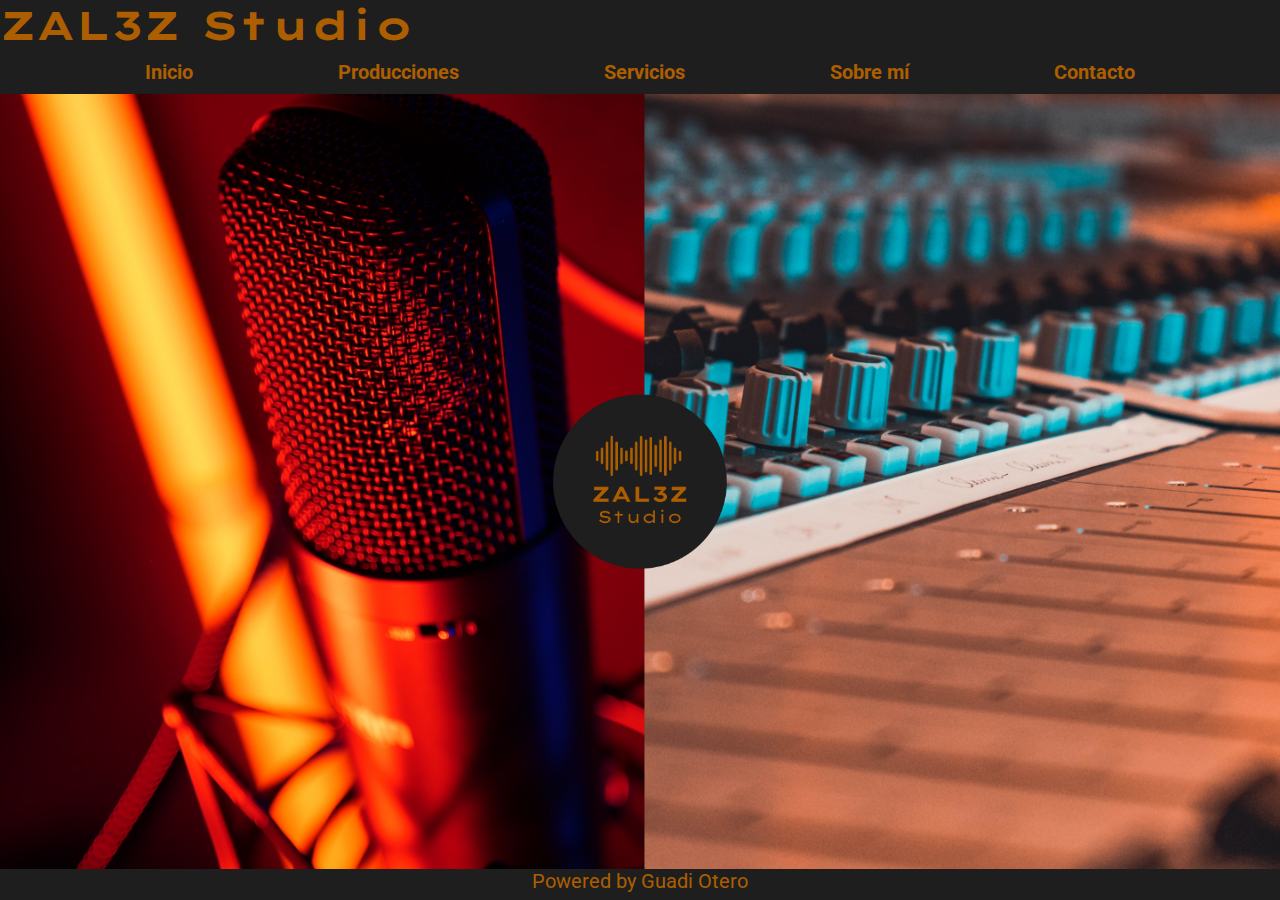
==== index.html @ 83400653 "fix de errores" ====
<!DOCTYPE html>
<html lang="en">
<head>
    <meta charset="UTF-8">
    <meta http-equiv="X-UA-Compatible" content="IE=edge">
    <meta name="viewport" content="width=device-width, initial-scale=1.0">
    <link rel="preconnect" href="https://fonts.googleapis.com">
<link rel="preconnect" href="https://fonts.gstatic.com" crossorigin>
<link href="https://fonts.googleapis.com/css2?family=Lexend+Zetta:wght@400;700&family=Roboto:wght@300&display=swap" rel="stylesheet">
<link rel="icon" href="img/icono.ico">
<link rel="stylesheet" href="css/style.css">
<title>ZAL3Z Studio</title>
</head>
<body>
    <header>
    <h1>ZAL3Z Studio</h1>
  </header>
  <nav>
    <ul>
      <li><a href="index.html">Inicio</a></li>
      <li><a href="./html/producciones.html">Producciones</a></li>
      <li><a href="./html/servicios.html">Servicios</a></li>
      <li><a href="./html/sobre_mí.html">Sobre mí</a></li>
      <li><a href="./html/contacto.html">Contacto</a></li>
    </ul>
  </nav>

    <main id="menuprincipal">
      <img src="./img/logo1.png" alt="" id="logoprincipal">
      
    </main>
    <footer>
        <p>Powered by Guadi Otero</p>
    </footer>
</body>
</html>
---- css/style.css ----
*{
    margin:0;
    padding:0;  
}

header{
    background-color: #1E1E1E;

}


 
h1{
    color: #AD5E00;
    text-align: left;
    font-family: lexend zetta;
    font-size: 40px;

}
nav{
    background-color: #1E1E1E;
    
}

ul{
    display: flex;
    justify-content: space-evenly;
    align-items: center;
    list-style-type:none;
    padding: 10px 0px 10px 0px;
}

a{
    color:#AD5E00;
    font-size: 20px;
    font-family: roboto;
    font-weight: bold;
    text-decoration: none;
}

body {
    background-color: #1E1E1E;
    
}

main{
    background-color: #1E1E1E;
    height: 775px;
    position: relative;
}

#logoprincipal{
    width: 50%;
    height: 30%;
    object-fit: contain;

 
}

#menuprincipal{
    background-image: url(../img/fondo.png);
    background-size:cover;
    background-attachment: fixed;
    background-position: center;
    display: flex;
    justify-content: center;
    align-items: center;
}
h2{
    color: #AD5E00;
    font-size: 50px;
    font-family: roboto;
    text-align: center;
}
footer{
    background-color: #1E1E1E;    
}

p{
    color:#AD5E00;
    font-family: roboto;
    font-size: 20px;
}


footer p{
    text-align: center;
}

/*PRODUCCIONES*/

#main_producciones{
    display: flex;
    flex-direction: column;
    background-image: url(../img/mezcla.jpg);
    background-size: cover;
    justify-content: center;
    align-items: center;
        
}

h3{
    color: #AD5E00;
    font-size: 20px;
    font-family: roboto;
    text-align: center;
    padding: 20px 0px 0px 0px;


}

#titulo_canciones{
    color: #AD5E00;
    font-size: 20px;
    font-family: roboto;
    text-align: center;
    padding: 20px 5px 20px 5px;
}



#producciones_contenido{
    display: flex;
    flex-direction: column;
    background-color: #1E1E1E;
    height: 700px;
    width: 1500px;

    border-radius: 20px;
    
}

#videos_realizados{
    display: flex;
    justify-content: space-evenly;
    align-items:center;
}

/*SERVICIOS*/

#servicios{
    background-image: url(../img/micro.jpg);
    background-size: cover;
    position: relative;
}

h4{
    color: #AD5E00;
    font-size: 15px;
    font-family: roboto;
    text-align: center;
    padding: 0px 5px 20px 5px;
}

.cards_contenedor{
    display: flex;
    height: 50%;
    align-items: center;
    justify-content: space-evenly;


}
.cards{
    display: flex;
    flex-direction: column;
    align-items: center;
    justify-content: space-evenly;
    background-color: #1E1E1E;
    width: 300px;
    height: 300px;
    border-radius: 20px;
}

.cards_img{
    height: 50%;
    width: 80%;
    object-fit: contain;
}

/*SOBRE MI*/
#sobremi{
    display: flex;
    justify-content: center;
    padding: 100px 100px 100px 100px;


}

#sobremi_hijo{
    padding: 20px 20px 20px 20px;
 
     

}

#sobremi_hijouno{
    width: 700px;
 
}

/*CONTACTO*/
#main_contacto{
    background-image: url(../img/fondo.png);
    background-size:cover;
    display: flex;
    justify-content: center;
    align-items: center;
  
}

#page_contacto{
    background-color: #1E1E1E;
    width: 1150px;
    height: 700px;
    display: flex;
    flex: row;
    justify-content: center;
    align-items: center;
    border-radius: 20px;
    

    
 
}

#formulario{
    display: flex;
    flex-direction: column; 
    border-right: 2px solid #AD5E00;
     padding-right: 50px;

  
    

}

#datosdecontacto{
    display: flex;
    flex-direction: column;
    font-size: 20px;
    font-family: roboto;
    background-color: #1E1E1E;
     justify-content: center;
     padding-left: 50px;
 
 
}

.checkboxes{
     display: grid;
    grid-template-rows: 50px;
    grid-template-columns: 150px;
    grid-template-areas: "a1 a1"
                        "a2 a3 "
                        "a4 a5 "
                        "a6 a7";

}

#checkbox_titulo{
    grid-area: a1;
    
}
#checkbox_beats{
    grid-area: a2;
    margin-right: 10px;
}
#checkbox_grabacion{
    grid-area: a3;
    margin-right: 10px;
}
#checkbox_produccion{
    grid-area: a4;
    margin-right: 10px;
}
#checkbox_mezcla{
    grid-area: a5;
    margin-right: 10px;
}
#checkbox_videos{
    grid-area: a6;
    margin-right: 10px;
}
#checkbox_clases{
    grid-area: a7;
    margin-right: 10px;
}

label{
    color: #AD5E00;
    font-size: 20px;
    font-weight: bold;
    font-family: roboto;
    padding: 20px 0px 2px 0px;
}

legend{
    color:#AD5E00;
    font-size: 20px;
    font-family: roboto;
}
input{
    height: 40px;
}

#boton{
    height: 36px;
    width: 80px;
    background-color: #AD5E00;
    color:#1E1E1E;
    font-weight: bold;
    font-family: roboto;
    border-color: #AD5E00;
    border-radius: 5px;
    margin-top: 10px;
    align-self: flex-end;
}

.checkbox_text{
    display: flex;
     align-items: center;
    font-size: 15px;

}
 
textarea{
    width: 400px;
    height: 100px;
    max-width: 400px;
    max-height: 100px;
}


/* S */
@media only screen and ( max-width:600px){

    /*INICIO*/
    h1{
        font-size: 20px;
    }

    ul{
        flex-direction: column;
        height: 100px;
        justify-content: space-evenly;
        align-items: center;
    }

    a{
        font-size: 12px;
    }

    p{
        font-size: 12px;
    }

    #logoprincipal{
        width: 400px;
        height: 300px;
        object-fit: contain;
    }

    /*PRODUCCIONES*/

    #producciones_contenido{
        display: flex;
        flex-direction: column;
        background-color: #1E1E1E;
        height: 1050px;
        width: 328px;
        padding: 20px 20px 20px 20px;
        border-radius: 20px;
        
    }

    #videos_realizados{
        flex-direction: column;

    }

    .videos_prod{
        width: 325px;
        height: 184px;
        margin-top: 20px;

    }

    #main_producciones{
        display: flex;
        flex-direction: column;
        background-image: url(../img/mezcla.jpg);
        height: 1150px;
        background-size: cover;
        justify-content: center;
        align-items: center;
            
    }


}

/* M */
@media only screen and ( max-width:768px){
}
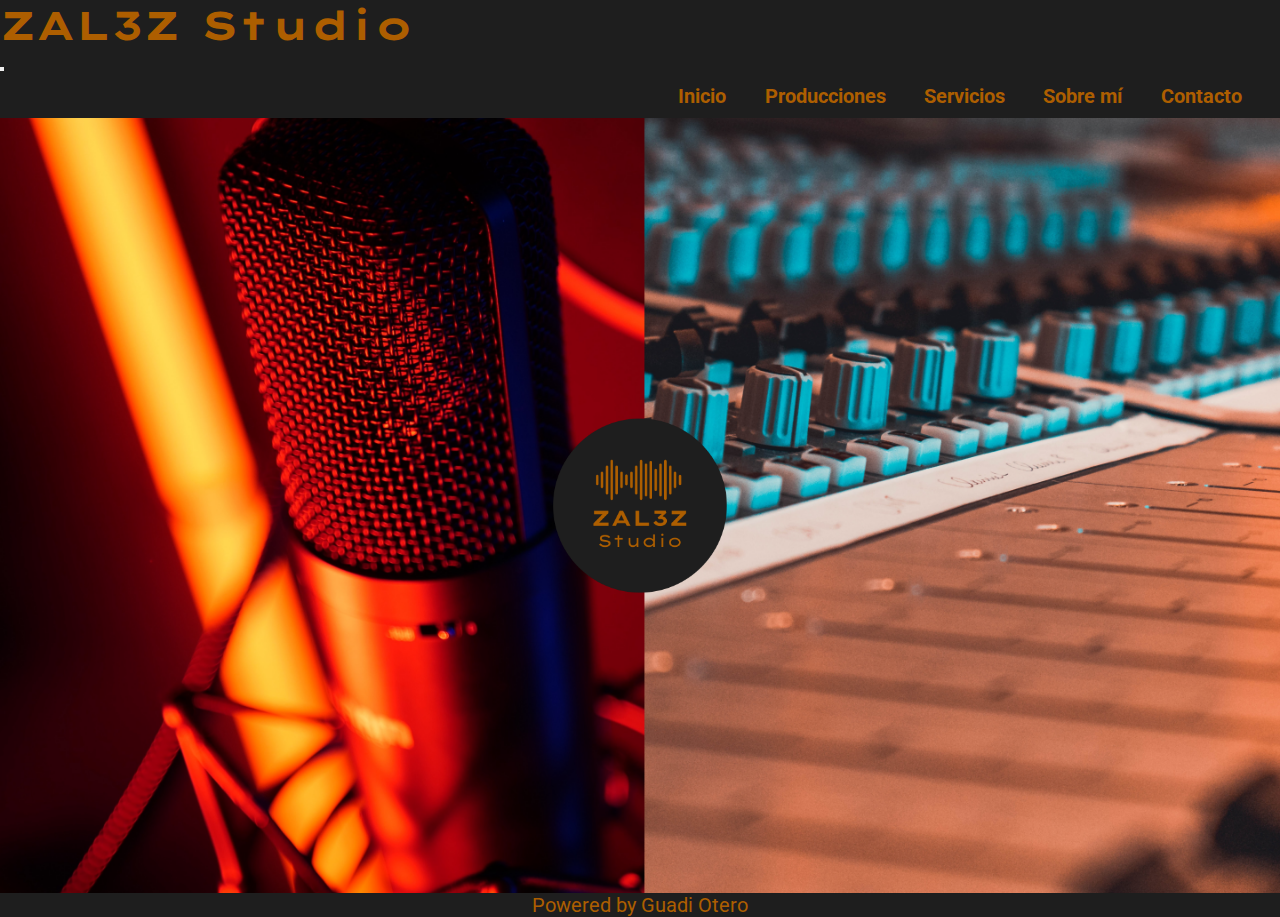
==== commit fd983712: "Agrego bootstrap" ====
--- a/index.html
+++ b/index.html
@@ -4,25 +4,42 @@
     <meta charset="UTF-8">
     <meta http-equiv="X-UA-Compatible" content="IE=edge">
     <meta name="viewport" content="width=device-width, initial-scale=1.0">
+    <link href="https://cdn.jsdelivr.net/npm/bootstrap@5.2.2/dist/css/bootstrap.min.css" rel="stylesheet" integrity="sha384-Zenh87qX5JnK2Jl0vWa8Ck2rdkQ2Bzep5IDxbcnCeuOxjzrPF/et3URy9Bv1WTRi" crossorigin="anonymous">
     <link rel="preconnect" href="https://fonts.googleapis.com">
-<link rel="preconnect" href="https://fonts.gstatic.com" crossorigin>
-<link href="https://fonts.googleapis.com/css2?family=Lexend+Zetta:wght@400;700&family=Roboto:wght@300&display=swap" rel="stylesheet">
-<link rel="icon" href="img/icono.ico">
-<link rel="stylesheet" href="css/style.css">
-<title>ZAL3Z Studio</title>
+    <link rel="preconnect" href="https://fonts.gstatic.com" crossorigin>
+    <link href="https://fonts.googleapis.com/css2?family=Lexend+Zetta:wght@400;700&family=Roboto:wght@300&display=swap" rel="stylesheet">
+    <link rel="icon" href="img/icono.ico">
+    <link rel="stylesheet" href="css/style.css">
+    <title>ZAL3Z Studio</title>
 </head>
 <body>
-    <header>
-    <h1>ZAL3Z Studio</h1>
-  </header>
-  <nav>
-    <ul>
-      <li><a href="index.html">Inicio</a></li>
-      <li><a href="./html/producciones.html">Producciones</a></li>
-      <li><a href="./html/servicios.html">Servicios</a></li>
-      <li><a href="./html/sobre_mí.html">Sobre mí</a></li>
-      <li><a href="./html/contacto.html">Contacto</a></li>
-    </ul>
+
+  <nav class="navbar navbar-expand-lg bg-dark">
+    <div class="container-fluid">
+      <a class="navbar-brand" href="index.html"><h1>ZAL3Z Studio</h1></a>
+      <button class="navbar-toggler" type="button" data-bs-toggle="collapse" data-bs-target="#navbarSupportedContent" aria-controls="navbarSupportedContent" aria-expanded="false" aria-label="Toggle navigation">
+        <span class="navbar-toggler-icon"></span>
+      </button>
+      <div class="collapse navbar-collapse" id="navbarSupportedContent">
+        <ul class="navbar-nav me-auto mb-2 mb-lg-0">
+          <li class="nav-item">
+            <a class="nav-link" href="index.html">Inicio</a>
+          </li>
+          <li class="nav-item">
+            <a class="nav-link" href="./html/producciones.html">Producciones</a>
+          </li>
+          <li class="nav-item">
+            <a class="nav-link" href="./html/servicios.html">Servicios</a>
+          </li>
+          <li class="nav-item">
+            <a class="nav-link" href="./html/sobre_mí.html">Sobre mí</a>
+          </li>
+          <li class="nav-item">
+            <a class="nav-link" href="./html/contacto.html">Contacto</a>
+          </li>
+        </ul>
+      </div>
+    </div>
   </nav>
 
     <main id="menuprincipal">
@@ -32,5 +49,6 @@
     <footer>
         <p>Powered by Guadi Otero</p>
     </footer>
+<script src="https://cdn.jsdelivr.net/npm/bootstrap@5.2.2/dist/js/bootstrap.bundle.min.js" integrity="sha384-OERcA2EqjJCMA+/3y+gxIOqMEjwtxJY7qPCqsdltbNJuaOe923+mo//f6V8Qbsw3" crossorigin="anonymous"></script>  
 </body>
 </html>--- a/css/style.css
+++ b/css/style.css
@@ -36,6 +36,23 @@
     font-family: roboto;
     font-weight: bold;
     text-decoration: none;
+}
+
+.nav-link:hover{
+    color: azure;
+}
+
+.nav-link{
+    color:#AD5E00;
+    font-size: 20px;
+    font-family: roboto;
+    font-weight: bold;
+    text-decoration: none;
+
+}
+
+.me-auto{
+    margin-left:50%;
 }
 
 body {
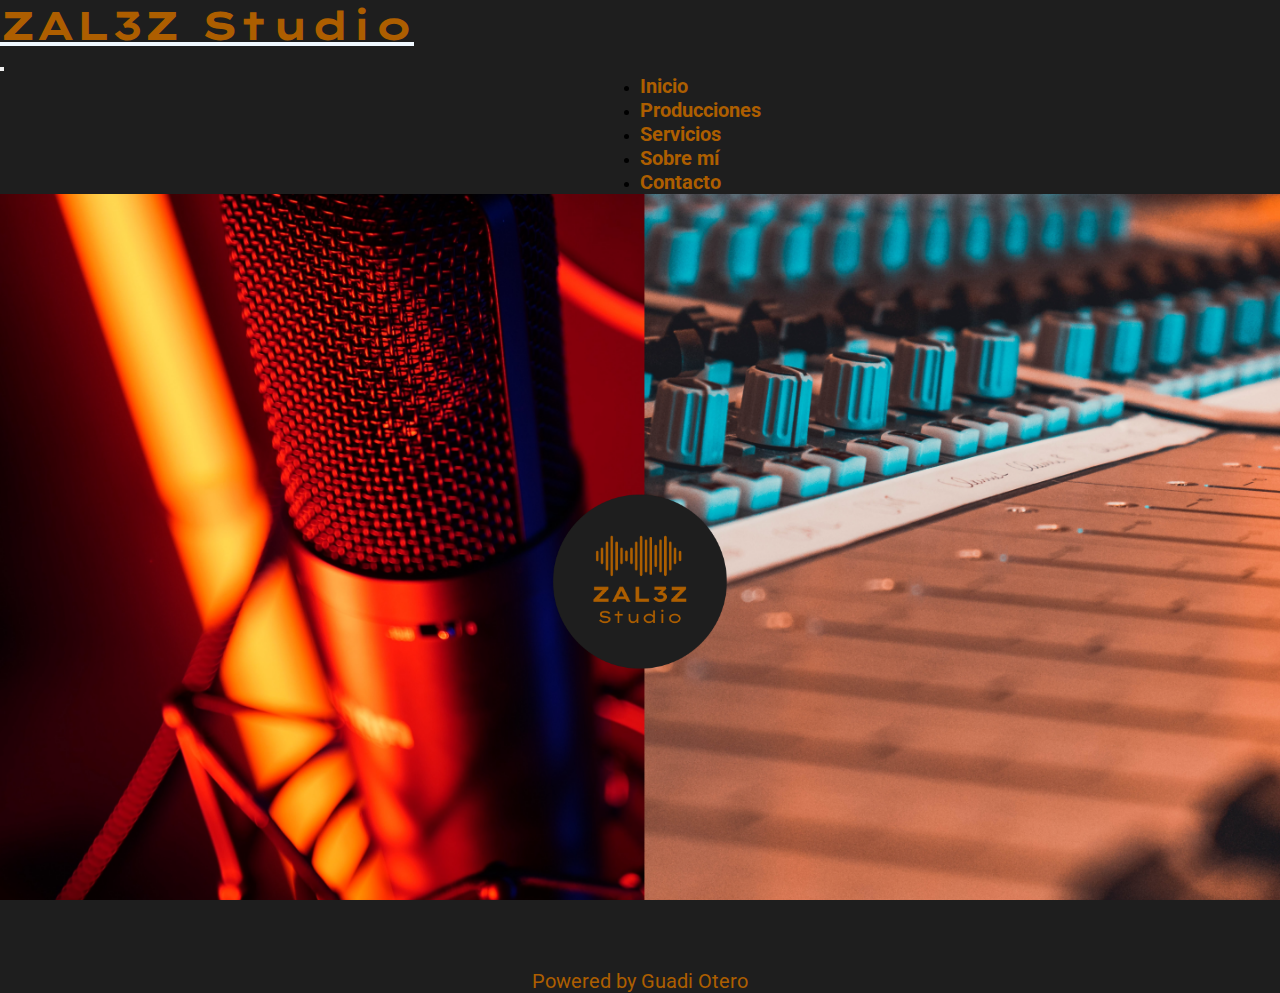
==== commit b8f24ef3: "+ animaciones" ====
--- a/index.html
+++ b/index.html
@@ -10,6 +10,8 @@
     <link href="https://fonts.googleapis.com/css2?family=Lexend+Zetta:wght@400;700&family=Roboto:wght@300&display=swap" rel="stylesheet">
     <link rel="icon" href="img/icono.ico">
     <link rel="stylesheet" href="css/style.css">
+    <link rel="stylesheet" href="https://cdnjs.cloudflare.com/ajax/libs/animate.css/4.1.1/animate.min.css"
+  />
     <title>ZAL3Z Studio</title>
 </head>
 <body>
@@ -43,7 +45,7 @@
   </nav>
 
     <main id="menuprincipal">
-      <img src="./img/logo1.png" alt="" id="logoprincipal">
+      <img class="animate__animated animate__backInDown" src="./img/logo1.png" alt="" id="logoprincipal">
       
     </main>
     <footer>
--- a/css/style.css
+++ b/css/style.css
@@ -3,51 +3,32 @@
     padding:0;  
 }
 
-header{
-    background-color: #1E1E1E;
-
-}
-
-
  
 h1{
     color: #AD5E00;
     text-align: left;
     font-family: lexend zetta;
     font-size: 40px;
-
-}
-nav{
-    background-color: #1E1E1E;
-    
-}
-
-ul{
-    display: flex;
-    justify-content: space-evenly;
-    align-items: center;
-    list-style-type:none;
-    padding: 10px 0px 10px 0px;
-}
-
-a{
+}
+.navbar-toggler-icon{
+    background-image: url(../img/account-circle.png);
+}
+
+.navbar-toggler{
+    color: #AD5E00;
+}
+
+
+.nav-link:hover{
+    color: azure;
+}
+
+.nav-link{
     color:#AD5E00;
     font-size: 20px;
     font-family: roboto;
     font-weight: bold;
     text-decoration: none;
-}
-
-.nav-link:hover{
-    color: azure;
-}
-
-.nav-link{
-    color:#AD5E00;
-    font-size: 20px;
-    font-family: roboto;
-    font-weight: bold;
-    text-decoration: none;
 
 }
 
@@ -55,7 +36,7 @@
     margin-left:50%;
 }
 
-body {
+body{
     background-color: #1E1E1E;
     
 }
@@ -79,6 +60,7 @@
     background-size:cover;
     background-attachment: fixed;
     background-position: center;
+
     display: flex;
     justify-content: center;
     align-items: center;
@@ -111,9 +93,10 @@
     flex-direction: column;
     background-image: url(../img/mezcla.jpg);
     background-size: cover;
+    height: 800px;
     justify-content: center;
     align-items: center;
-        
+
 }
 
 h3{
@@ -140,7 +123,7 @@
     display: flex;
     flex-direction: column;
     background-color: #1E1E1E;
-    height: 700px;
+    height: 750px;
     width: 1500px;
 
     border-radius: 20px;
@@ -169,11 +152,16 @@
     padding: 0px 5px 20px 5px;
 }
 
+
 .cards_contenedor{
-    display: flex;
-    height: 50%;
+    display: grid;
+   grid-template-rows: 380px 380px;
+   grid-template-areas: "a1 a2 a3"
+                       "a4 a5 a6"                                   
+                       ;
+    align-content: space-around;
+    justify-items: center;
     align-items: center;
-    justify-content: space-evenly;
 
 
 }
@@ -194,20 +182,19 @@
     object-fit: contain;
 }
 
+.cards:hover{
+    border: 2px solid #AD5E00;    
+}
+
 /*SOBRE MI*/
 #sobremi{
     display: flex;
     justify-content: center;
     padding: 100px 100px 100px 100px;
-
-
 }
 
 #sobremi_hijo{
-    padding: 20px 20px 20px 20px;
- 
-     
-
+    padding: 20px 20px 20px 20px; 
 }
 
 #sobremi_hijouno{
@@ -222,7 +209,6 @@
     display: flex;
     justify-content: center;
     align-items: center;
-  
 }
 
 #page_contacto{
@@ -230,14 +216,9 @@
     width: 1150px;
     height: 700px;
     display: flex;
-    flex: row;
     justify-content: center;
     align-items: center;
     border-radius: 20px;
-    
-
-    
- 
 }
 
 #formulario{
@@ -245,10 +226,6 @@
     flex-direction: column; 
     border-right: 2px solid #AD5E00;
      padding-right: 50px;
-
-  
-    
-
 }
 
 #datosdecontacto{
@@ -259,8 +236,6 @@
     background-color: #1E1E1E;
      justify-content: center;
      padding-left: 50px;
- 
- 
 }
 
 .checkboxes{
@@ -333,11 +308,15 @@
     align-self: flex-end;
 }
 
+#boton:hover{
+    background-color:#b67e39;
+    border-color: #b67e39;
+}
+
 .checkbox_text{
     display: flex;
      align-items: center;
     font-size: 15px;
-
 }
  
 textarea{
@@ -347,25 +326,28 @@
     max-height: 100px;
 }
 
-
-/* S */
-@media only screen and ( max-width:600px){
+a{
+    color: #AD5E00;
+    font-size: 20px;
+    font-weight: bold;
+    font-family: roboto;
+}
+
+a:hover{
+     color: aliceblue;
+}
+
+/* L */
+@media only screen and ( max-width:992px){
 
     /*INICIO*/
     h1{
         font-size: 20px;
     }
 
-    ul{
-        flex-direction: column;
-        height: 100px;
-        justify-content: space-evenly;
-        align-items: center;
-    }
-
-    a{
-        font-size: 12px;
-    }
+    .me-auto{
+        margin-left: 0%;
+    }      
 
     p{
         font-size: 12px;
@@ -383,17 +365,13 @@
         display: flex;
         flex-direction: column;
         background-color: #1E1E1E;
-        height: 1050px;
-        width: 328px;
+        height: 650px;
+        width: 950px;
         padding: 20px 20px 20px 20px;
         border-radius: 20px;
         
     }
 
-    #videos_realizados{
-        flex-direction: column;
-
-    }
 
     .videos_prod{
         width: 325px;
@@ -406,16 +384,190 @@
         display: flex;
         flex-direction: column;
         background-image: url(../img/mezcla.jpg);
-        height: 1150px;
+        height: 700px;
         background-size: cover;
         justify-content: center;
         align-items: center;
             
     }
-
-
-}
-
-/* M */
-@media only screen and ( max-width:768px){
-}
+   /*SERVICIOS*/
+
+   #servicios{
+    height: 1150px;
+}
+    .cards_contenedor{
+    
+        grid-template-areas:"a1 a2"
+                           "a3 a4" 
+                           "a5 a6";
+        grid-template-rows: 380px 380px 380px;        
+            
+    }
+
+    .cards{
+        display: flex;
+        flex-direction: column;
+        align-items: center;
+        justify-content: space-evenly;
+        background-color: #1E1E1E;
+        width: 300px;
+        height: 300px;
+        border-radius: 20px;
+    }
+
+
+
+}
+
+
+/* S */
+@media only screen and ( max-width:600px){
+
+    /*INICIO*/
+    h1{
+        font-size: 20px;
+    }
+
+    .me-auto{
+        margin-left: 0%;
+    }
+
+    p{
+        font-size: 14px;
+    }
+
+    #logoprincipal{
+        width: 400px;
+        height: 300px;
+        object-fit: contain;
+    }
+
+    /*PRODUCCIONES*/
+
+    #producciones_contenido{
+        display: flex;
+        flex-direction: column;
+        background-color: #1E1E1E;
+        height: 1050px;
+        width: 350px;
+        padding: 20px 20px 20px 20px;
+        border-radius: 20px;  
+    }
+
+    #videos_realizados{
+        flex-direction: column;
+    }
+
+    .videos_prod{
+        width: 310px;
+        height: 176px;
+        margin-top: 20px;
+    }
+
+    #main_producciones{
+        display: flex;
+        flex-direction: column;
+        background-image: url(../img/mezcla.jpg);
+        height: 1100px;
+        background-size: cover;
+        justify-content: center;
+        align-items: center;
+            
+    }
+   /*SERVICIOS*/
+
+   #servicios{
+    height: 720px;
+}
+    .cards_contenedor{
+    
+        grid-template-areas:"a1 a2"
+                           "a3 a4" 
+                           "a5 a6";
+        grid-template-rows: 230px 230px 230px;        
+    }
+
+    .cards{
+        display: flex;
+        flex-direction: column;
+        align-items: center;
+        justify-content: space-evenly;
+        background-color: #1E1E1E;
+        width: 160px;
+        height: 186px;
+        border-radius: 20px;
+    }
+
+    /*SOBRE MI*/
+
+    #sobremi_main{
+        height: 980px;
+    }
+    #sobremi{
+        display: flex;
+        flex-direction: column;
+        justify-content: center;
+        align-items: center;
+        padding: 32px 16px 16px 16px;
+    }
+
+    #sobremi_hijo{
+        padding: 0px 0px 0px 0px;
+        justify-content: center;   
+    }
+
+    #sobremi_img{
+        width: 328px;
+        height: auto;
+    }
+
+    #sobremi_hijouno{
+        width: 328px;
+    }
+
+
+    /*CONTACTO*/
+    #main_contacto{
+        height: 950px;
+    
+    }
+
+    #page_contacto{
+        width: 360px;
+        height: 900px; 
+        flex-direction: column;
+    
+    }
+
+    #formulario{
+
+        border-right: 0px;
+        padding-right: 0px;
+        border-bottom: 2px solid #AD5E00;
+        padding-bottom: 25px;
+        width: 328px;  
+    }
+
+    #datosdecontacto{
+        padding-left: 0px;
+        padding-top: 25px;
+    }
+
+    label{
+        font-size: 18px;
+    }
+
+    textarea{
+        width: 328px;
+        max-width: 328px;
+    }
+
+    a{
+        font-size: 18px;
+    }
+    #datosdecontacto_texto{
+        margin:0px;
+    }
+
+}
+
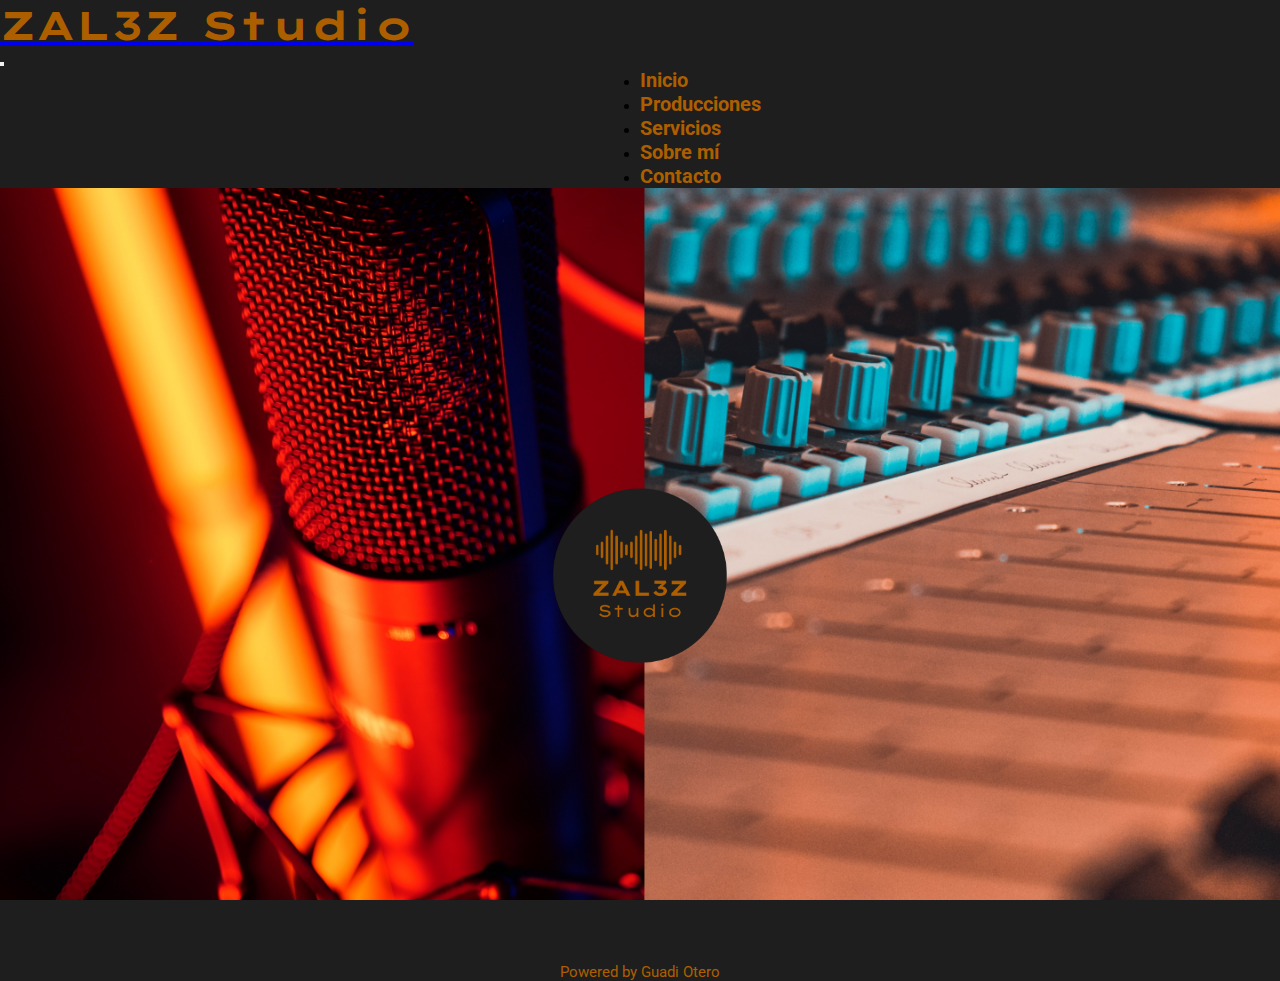
==== commit 0bba9305: "se agrega SASS" ====
--- a/index.html
+++ b/index.html
@@ -46,11 +46,13 @@
 
     <main id="menuprincipal">
       <img class="animate__animated animate__backInDown" src="./img/logo1.png" alt="" id="logoprincipal">
-      
     </main>
+
     <footer>
         <p>Powered by Guadi Otero</p>
     </footer>
+    
 <script src="https://cdn.jsdelivr.net/npm/bootstrap@5.2.2/dist/js/bootstrap.bundle.min.js" integrity="sha384-OERcA2EqjJCMA+/3y+gxIOqMEjwtxJY7qPCqsdltbNJuaOe923+mo//f6V8Qbsw3" crossorigin="anonymous"></script>  
 </body>
-</html>+</html>
+ --- a/css/style.css
+++ b/css/style.css
@@ -1,573 +1,488 @@
-*{
-    margin:0;
-    padding:0;  
-}
-
- 
-h1{
-    color: #AD5E00;
-    text-align: left;
-    font-family: lexend zetta;
-    font-size: 40px;
-}
-.navbar-toggler-icon{
-    background-image: url(../img/account-circle.png);
-}
-
-.navbar-toggler{
-    color: #AD5E00;
-}
-
-
-.nav-link:hover{
-    color: azure;
-}
-
-.nav-link{
-    color:#AD5E00;
+* {
+  margin: 0;
+  padding: 0;
+}
+
+/*INICIO*/
+nav h1 {
+  color: #ad5f00;
+  text-align: left;
+  font-family: lexend zetta;
+}
+nav .navbar-toggler-icon {
+  background-image: url(../img/account-circle.png);
+}
+nav .navbar-toggler {
+  color: #ad5f00;
+}
+nav .nav-link:hover {
+  color: azure;
+}
+nav .nav-link {
+  font-size: 18px;
+  font-family: roboto;
+  font-weight: bold;
+  color: #ad5f00;
+  text-decoration: none;
+}
+
+body {
+  background-color: rgb(30, 30, 30);
+}
+
+main {
+  background-color: rgb(30, 30, 30);
+}
+
+#menuprincipal {
+  background-image: url(../img/fondo.png);
+  background-size: cover;
+  background-attachment: fixed;
+  background-position: center;
+  display: flex;
+  justify-content: center;
+  align-items: center;
+}
+
+footer {
+  background-color: rgb(30, 30, 30);
+}
+footer p {
+  text-align: center;
+  color: #ad5f00;
+}
+
+/*PRODUCCIONES*/
+.titulo_canciones, #sobremi h3, #main_producciones h3 {
+  color: #ad5f00;
+  font-size: 20px;
+  font-family: roboto;
+  font-weight: bold;
+  text-align: center;
+  padding: 20px 5px 20px 5px;
+}
+
+#main_producciones {
+  display: flex;
+  flex-direction: column;
+  background-image: url(../img/mezcla.jpg);
+  background-size: cover;
+  justify-content: center;
+  align-items: center;
+}
+#main_producciones #producciones_contenido {
+  display: flex;
+  flex-direction: column;
+  background-color: rgb(30, 30, 30);
+  border-radius: 20px;
+}
+#main_producciones h3 {
+  padding: 20px 0px 0px 0px;
+}
+
+/*SERVICIOS*/
+#servicios {
+  background-image: url(../img/micro.jpg);
+  background-size: cover;
+  position: relative;
+}
+#servicios .cards_contenedor {
+  display: grid;
+  align-content: space-around;
+  justify-items: center;
+  align-items: center;
+}
+#servicios h4 {
+  font-size: 15px;
+  font-family: roboto;
+  font-weight: 0;
+  color: #ad5f00;
+  text-align: center;
+  padding: 0px 5px 20px 5px;
+}
+#servicios .cards {
+  display: flex;
+  flex-direction: column;
+  align-items: center;
+  justify-content: space-evenly;
+  background-color: rgb(30, 30, 30);
+  border-radius: 20px;
+}
+#servicios .cards_img {
+  height: 50%;
+  width: 80%;
+  -o-object-fit: contain;
+     object-fit: contain;
+}
+#servicios .cards:hover {
+  border: 2px solid #ad5f00;
+}
+
+/*SOBRE MI*/
+#sobremi {
+  display: flex;
+}
+#sobremi h3 {
+  text-align: left;
+}
+#sobremi p {
+  font-size: 15px;
+  font-family: roboto;
+  font-weight: 0;
+  color: #ad5f00;
+}
+
+/*CONTACTO*/
+#main_contacto {
+  background-image: url(../img/mezcla.jpg);
+  background-size: cover;
+  display: flex;
+  justify-content: center;
+  align-items: center;
+}
+#main_contacto #page_contacto {
+  background-color: rgb(30, 30, 30);
+  display: flex;
+  justify-content: center;
+  align-items: center;
+  border-radius: 20px;
+}
+#main_contacto #formulario {
+  display: flex;
+  flex-direction: column;
+}
+#main_contacto #datosdecontacto {
+  font-size: 20px;
+  font-family: roboto;
+  font-weight: 0;
+  display: flex;
+  flex-direction: column;
+  background-color: rgb(30, 30, 30);
+  justify-content: center;
+  padding-left: 50px;
+}
+#main_contacto .checkboxes {
+  display: grid;
+  grid-template-rows: 50px;
+  grid-template-columns: 150px;
+  grid-template-areas: "a1 a1" "a2 a3 " "a4 a5 " "a6 a7";
+}
+#main_contacto #checkbox_titulo {
+  grid-area: a1;
+}
+#main_contacto #checkbox_beats {
+  grid-area: a2;
+  margin-right: 10px;
+}
+#main_contacto #checkbox_grabacion {
+  grid-area: a3;
+  margin-right: 10px;
+}
+#main_contacto #checkbox_produccion {
+  grid-area: a4;
+  margin-right: 10px;
+}
+#main_contacto #checkbox_mezcla {
+  grid-area: a5;
+  margin-right: 10px;
+}
+#main_contacto #checkbox_videos {
+  grid-area: a6;
+  margin-right: 10px;
+}
+#main_contacto #checkbox_clases {
+  grid-area: a7;
+  margin-right: 10px;
+}
+#main_contacto label {
+  font-size: 18px;
+  font-family: roboto;
+  font-weight: bold;
+  color: #ad5f00;
+  padding: 20px 0px 2px 0px;
+}
+#main_contacto legend {
+  font-size: 20px;
+  font-family: roboto;
+  font-weight: 0;
+  color: #ad5f00;
+}
+#main_contacto input {
+  height: 40px;
+}
+#main_contacto #boton {
+  font-size: 15px;
+  font-family: roboto;
+  font-weight: bold;
+  height: 36px;
+  width: 80px;
+  background-color: #ad5f00;
+  color: rgb(30, 30, 30);
+  border-color: #ad5f00;
+  border-radius: 5px;
+  margin-top: 10px;
+  align-self: flex-end;
+}
+#main_contacto #boton:hover {
+  background-color: #b67e39;
+  border-color: #b67e39;
+}
+#main_contacto .checkbox_text {
+  font-size: 15px;
+  font-family: roboto;
+  font-weight: 0;
+  display: flex;
+  align-items: center;
+  color: #ad5f00;
+}
+#main_contacto a {
+  font-size: 18px;
+  font-family: roboto;
+  font-weight: bold;
+  color: #ad5f00;
+}
+#main_contacto a:hover {
+  color: aliceblue;
+}
+#main_contacto p {
+  font-size: 18px;
+  font-family: roboto;
+  font-weight: 0;
+  color: #ad5f00;
+  margin: 0px;
+}
+
+/* MOBILE */
+@media only screen and (min-width: 320px) {
+  /*INICIO*/
+  nav h1 {
     font-size: 20px;
+  }
+  .me-auto {
+    margin-left: 0%;
+  }
+  main {
+    height: 800px;
+  }
+  #logoprincipal {
+    width: 400px;
+    height: 300px;
+    -o-object-fit: contain;
+       object-fit: contain;
+  }
+  footer p {
+    font-size: 14px;
     font-family: roboto;
-    font-weight: bold;
-    text-decoration: none;
-
-}
-
-.me-auto{
-    margin-left:50%;
-}
-
-body{
-    background-color: #1E1E1E;
-    
-}
-
-main{
-    background-color: #1E1E1E;
+    font-weight: 0;
+  }
+  /*PRODUCCIONES*/
+  #main_producciones {
+    height: 1100px;
+  }
+  #main_producciones #producciones_contenido {
+    height: 1050px;
+    width: 350px;
+    padding: 20px 20px 20px 20px;
+  }
+  #main_producciones #videos_realizados {
+    flex-direction: column;
+  }
+  #main_producciones .videos_prod {
+    width: 310px;
+    height: 176px;
+    margin-top: 20px;
+  }
+  /*SERVICIOS*/
+  #servicios {
+    height: 720px;
+  }
+  #servicios .cards_contenedor {
+    grid-template-areas: "a1 a2" "a3 a4" "a5 a6";
+    grid-template-rows: 230px 230px 230px;
+  }
+  #servicios .cards {
+    width: 160px;
+    height: 186px;
+  }
+  /*SOBRE MI*/
+  #sobremi_main {
+    height: 980px;
+  }
+  #sobremi {
+    flex-direction: column;
+    justify-content: center;
+    align-items: center;
+    padding: 32px 16px 16px 16px;
+  }
+  #sobremi_hijo {
+    padding: 0px 0px 0px 0px;
+    justify-content: center;
+  }
+  #sobremi_img {
+    width: 328px;
+    height: auto;
+  }
+  #sobremi_hijouno {
+    width: 328px;
+  }
+  /*CONTACTO*/
+  #main_contacto {
+    height: 950px;
+  }
+  #main_contacto #page_contacto {
+    width: 360px;
+    height: 900px;
+    flex-direction: column;
+  }
+  #main_contacto #formulario {
+    border-right: 0px;
+    padding-right: 0px;
+    border-bottom: 2px solid #AD5E00;
+    padding-bottom: 25px;
+    width: 328px;
+  }
+  #main_contacto #datosdecontacto {
+    padding-left: 0px;
+    padding-top: 25px;
+  }
+  #main_contacto textarea {
+    width: 328px;
+    height: 150px;
+    max-width: 328px;
+    max-height: 150px;
+  }
+}
+/* TABLET */
+@media only screen and (min-width: 768px) {
+  /*INICIO*/
+  nav .nav-link {
+    font-size: 20px;
+  }
+  main {
     height: 775px;
     position: relative;
-}
-
-#logoprincipal{
+  }
+  #logoprincipal {
     width: 50%;
     height: 30%;
-    object-fit: contain;
-
- 
-}
-
-#menuprincipal{
-    background-image: url(../img/fondo.png);
-    background-size:cover;
-    background-attachment: fixed;
-    background-position: center;
-
+    -o-object-fit: contain;
+       object-fit: contain;
+  }
+  footer p {
+    font-size: 15px;
+  }
+  /*PRODUCCIONES*/
+  #main_producciones {
+    height: 700px;
+  }
+  #main_producciones #producciones_contenido {
+    height: 650px;
+    width: 950px;
+  }
+  #main_producciones #videos_realizados {
     display: flex;
+    flex-direction: row;
+    justify-content: space-evenly;
+    align-items: center;
+  }
+  #main_producciones .videos_prod {
+    width: 325px;
+    height: 184px;
+    margin-top: 20px;
+  }
+  /*SERVICIOS*/
+  #servicios {
+    height: 1150px;
+  }
+  #servicios .cards_contenedor {
+    grid-template-areas: "a1 a2" "a3 a4" "a5 a6";
+    grid-template-rows: 380px 380px 380px;
+  }
+  #servicios .cards {
+    width: 300px;
+    height: 300px;
+  }
+  /*SOBRE MI*/
+  #sobremi_main {
+    height: 800px;
+  }
+  #sobremi {
+    flex-direction: row;
     justify-content: center;
-    align-items: center;
-}
-h2{
-    color: #AD5E00;
-    font-size: 50px;
-    font-family: roboto;
-    text-align: center;
-}
-footer{
-    background-color: #1E1E1E;    
-}
-
-p{
-    color:#AD5E00;
-    font-family: roboto;
+    padding: 100px 100px 100px 100px;
+  }
+  #sobremi p {
     font-size: 20px;
-}
-
-
-footer p{
-    text-align: center;
-}
-
-/*PRODUCCIONES*/
-
-#main_producciones{
-    display: flex;
-    flex-direction: column;
-    background-image: url(../img/mezcla.jpg);
-    background-size: cover;
+  }
+  #sobremi_hijo {
+    padding: 20px 20px 20px 20px;
+  }
+  #sobremi_img {
+    width: 380px;
+    height: auto;
+  }
+  #sobremi_hijouno {
+    width: 700px;
+  }
+  /*CONTACTO*/
+  #main_contacto {
     height: 800px;
-    justify-content: center;
-    align-items: center;
-
-}
-
-h3{
-    color: #AD5E00;
+  }
+  #main_contacto #page_contacto {
+    flex-direction: row;
+    width: 1100px;
+    height: 700px;
+  }
+  #main_contacto #formulario {
+    width: 400px;
+    border-right: 2px solid #ad5f00;
+    padding-right: 50px;
+    border-bottom: 0;
+    padding-bottom: 0;
+  }
+  #main_contacto textarea {
+    width: 348px;
+    height: 100px;
+    max-width: 348px;
+    max-height: 100px;
+  }
+  #main_contacto #datosdecontacto {
+    padding-left: 50px;
+  }
+  #main_contacto a {
     font-size: 20px;
-    font-family: roboto;
-    text-align: center;
-    padding: 20px 0px 0px 0px;
-
-
-}
-
-#titulo_canciones{
-    color: #AD5E00;
+  }
+  #main_contacto p {
     font-size: 20px;
-    font-family: roboto;
-    text-align: center;
-    padding: 20px 5px 20px 5px;
-}
-
-
-
-#producciones_contenido{
-    display: flex;
-    flex-direction: column;
-    background-color: #1E1E1E;
+  }
+}
+/* DESKTOP */
+@media only screen and (min-width: 992px) {
+  /*INICIO*/
+  nav h1 {
+    font-size: 40px;
+  }
+  .me-auto {
+    margin-left: 50%;
+  }
+  /*PRODUCCIONES*/
+  #main_producciones {
+    height: 800px;
+  }
+  #main_producciones #producciones_contenido {
     height: 750px;
     width: 1500px;
-
-    border-radius: 20px;
-    
-}
-
-#videos_realizados{
-    display: flex;
+  }
+  #main_producciones #videos_realizados {
     justify-content: space-evenly;
-    align-items:center;
-}
-
-/*SERVICIOS*/
-
-#servicios{
-    background-image: url(../img/micro.jpg);
-    background-size: cover;
-    position: relative;
-}
-
-h4{
-    color: #AD5E00;
-    font-size: 15px;
-    font-family: roboto;
-    text-align: center;
-    padding: 0px 5px 20px 5px;
-}
-
-
-.cards_contenedor{
-    display: grid;
-   grid-template-rows: 380px 380px;
-   grid-template-areas: "a1 a2 a3"
-                       "a4 a5 a6"                                   
-                       ;
-    align-content: space-around;
-    justify-items: center;
     align-items: center;
-
-
-}
-.cards{
-    display: flex;
-    flex-direction: column;
-    align-items: center;
-    justify-content: space-evenly;
-    background-color: #1E1E1E;
-    width: 300px;
-    height: 300px;
-    border-radius: 20px;
-}
-
-.cards_img{
-    height: 50%;
-    width: 80%;
-    object-fit: contain;
-}
-
-.cards:hover{
-    border: 2px solid #AD5E00;    
-}
-
-/*SOBRE MI*/
-#sobremi{
-    display: flex;
-    justify-content: center;
-    padding: 100px 100px 100px 100px;
-}
-
-#sobremi_hijo{
-    padding: 20px 20px 20px 20px; 
-}
-
-#sobremi_hijouno{
-    width: 700px;
- 
-}
-
-/*CONTACTO*/
-#main_contacto{
-    background-image: url(../img/fondo.png);
-    background-size:cover;
-    display: flex;
-    justify-content: center;
-    align-items: center;
-}
-
-#page_contacto{
-    background-color: #1E1E1E;
-    width: 1150px;
-    height: 700px;
-    display: flex;
-    justify-content: center;
-    align-items: center;
-    border-radius: 20px;
-}
-
-#formulario{
-    display: flex;
-    flex-direction: column; 
-    border-right: 2px solid #AD5E00;
-     padding-right: 50px;
-}
-
-#datosdecontacto{
-    display: flex;
-    flex-direction: column;
-    font-size: 20px;
-    font-family: roboto;
-    background-color: #1E1E1E;
-     justify-content: center;
-     padding-left: 50px;
-}
-
-.checkboxes{
-     display: grid;
-    grid-template-rows: 50px;
-    grid-template-columns: 150px;
-    grid-template-areas: "a1 a1"
-                        "a2 a3 "
-                        "a4 a5 "
-                        "a6 a7";
-
-}
-
-#checkbox_titulo{
-    grid-area: a1;
-    
-}
-#checkbox_beats{
-    grid-area: a2;
-    margin-right: 10px;
-}
-#checkbox_grabacion{
-    grid-area: a3;
-    margin-right: 10px;
-}
-#checkbox_produccion{
-    grid-area: a4;
-    margin-right: 10px;
-}
-#checkbox_mezcla{
-    grid-area: a5;
-    margin-right: 10px;
-}
-#checkbox_videos{
-    grid-area: a6;
-    margin-right: 10px;
-}
-#checkbox_clases{
-    grid-area: a7;
-    margin-right: 10px;
-}
-
-label{
-    color: #AD5E00;
-    font-size: 20px;
-    font-weight: bold;
-    font-family: roboto;
-    padding: 20px 0px 2px 0px;
-}
-
-legend{
-    color:#AD5E00;
-    font-size: 20px;
-    font-family: roboto;
-}
-input{
-    height: 40px;
-}
-
-#boton{
-    height: 36px;
-    width: 80px;
-    background-color: #AD5E00;
-    color:#1E1E1E;
-    font-weight: bold;
-    font-family: roboto;
-    border-color: #AD5E00;
-    border-radius: 5px;
-    margin-top: 10px;
-    align-self: flex-end;
-}
-
-#boton:hover{
-    background-color:#b67e39;
-    border-color: #b67e39;
-}
-
-.checkbox_text{
-    display: flex;
-     align-items: center;
-    font-size: 15px;
-}
- 
-textarea{
-    width: 400px;
-    height: 100px;
-    max-width: 400px;
-    max-height: 100px;
-}
-
-a{
-    color: #AD5E00;
-    font-size: 20px;
-    font-weight: bold;
-    font-family: roboto;
-}
-
-a:hover{
-     color: aliceblue;
-}
-
-/* L */
-@media only screen and ( max-width:992px){
-
-    /*INICIO*/
-    h1{
-        font-size: 20px;
-    }
-
-    .me-auto{
-        margin-left: 0%;
-    }      
-
-    p{
-        font-size: 12px;
-    }
-
-    #logoprincipal{
-        width: 400px;
-        height: 300px;
-        object-fit: contain;
-    }
-
-    /*PRODUCCIONES*/
-
-    #producciones_contenido{
-        display: flex;
-        flex-direction: column;
-        background-color: #1E1E1E;
-        height: 650px;
-        width: 950px;
-        padding: 20px 20px 20px 20px;
-        border-radius: 20px;
-        
-    }
-
-
-    .videos_prod{
-        width: 325px;
-        height: 184px;
-        margin-top: 20px;
-
-    }
-
-    #main_producciones{
-        display: flex;
-        flex-direction: column;
-        background-image: url(../img/mezcla.jpg);
-        height: 700px;
-        background-size: cover;
-        justify-content: center;
-        align-items: center;
-            
-    }
-   /*SERVICIOS*/
-
-   #servicios{
-    height: 1150px;
-}
-    .cards_contenedor{
-    
-        grid-template-areas:"a1 a2"
-                           "a3 a4" 
-                           "a5 a6";
-        grid-template-rows: 380px 380px 380px;        
-            
-    }
-
-    .cards{
-        display: flex;
-        flex-direction: column;
-        align-items: center;
-        justify-content: space-evenly;
-        background-color: #1E1E1E;
-        width: 300px;
-        height: 300px;
-        border-radius: 20px;
-    }
-
-
-
-}
-
-
-/* S */
-@media only screen and ( max-width:600px){
-
-    /*INICIO*/
-    h1{
-        font-size: 20px;
-    }
-
-    .me-auto{
-        margin-left: 0%;
-    }
-
-    p{
-        font-size: 14px;
-    }
-
-    #logoprincipal{
-        width: 400px;
-        height: 300px;
-        object-fit: contain;
-    }
-
-    /*PRODUCCIONES*/
-
-    #producciones_contenido{
-        display: flex;
-        flex-direction: column;
-        background-color: #1E1E1E;
-        height: 1050px;
-        width: 350px;
-        padding: 20px 20px 20px 20px;
-        border-radius: 20px;  
-    }
-
-    #videos_realizados{
-        flex-direction: column;
-    }
-
-    .videos_prod{
-        width: 310px;
-        height: 176px;
-        margin-top: 20px;
-    }
-
-    #main_producciones{
-        display: flex;
-        flex-direction: column;
-        background-image: url(../img/mezcla.jpg);
-        height: 1100px;
-        background-size: cover;
-        justify-content: center;
-        align-items: center;
-            
-    }
-   /*SERVICIOS*/
-
-   #servicios{
-    height: 720px;
-}
-    .cards_contenedor{
-    
-        grid-template-areas:"a1 a2"
-                           "a3 a4" 
-                           "a5 a6";
-        grid-template-rows: 230px 230px 230px;        
-    }
-
-    .cards{
-        display: flex;
-        flex-direction: column;
-        align-items: center;
-        justify-content: space-evenly;
-        background-color: #1E1E1E;
-        width: 160px;
-        height: 186px;
-        border-radius: 20px;
-    }
-
-    /*SOBRE MI*/
-
-    #sobremi_main{
-        height: 980px;
-    }
-    #sobremi{
-        display: flex;
-        flex-direction: column;
-        justify-content: center;
-        align-items: center;
-        padding: 32px 16px 16px 16px;
-    }
-
-    #sobremi_hijo{
-        padding: 0px 0px 0px 0px;
-        justify-content: center;   
-    }
-
-    #sobremi_img{
-        width: 328px;
-        height: auto;
-    }
-
-    #sobremi_hijouno{
-        width: 328px;
-    }
-
-
-    /*CONTACTO*/
-    #main_contacto{
-        height: 950px;
-    
-    }
-
-    #page_contacto{
-        width: 360px;
-        height: 900px; 
-        flex-direction: column;
-    
-    }
-
-    #formulario{
-
-        border-right: 0px;
-        padding-right: 0px;
-        border-bottom: 2px solid #AD5E00;
-        padding-bottom: 25px;
-        width: 328px;  
-    }
-
-    #datosdecontacto{
-        padding-left: 0px;
-        padding-top: 25px;
-    }
-
-    label{
-        font-size: 18px;
-    }
-
-    textarea{
-        width: 328px;
-        max-width: 328px;
-    }
-
-    a{
-        font-size: 18px;
-    }
-    #datosdecontacto_texto{
-        margin:0px;
-    }
-
-}
-
+  }
+  /*SERVICIOS*/
+  #servicios {
+    height: 800px;
+  }
+  #servicios .cards_contenedor {
+    grid-template-rows: 380px 380px;
+    grid-template-areas: "a1 a2 a3" "a4 a5 a6";
+  }
+}/*# sourceMappingURL=style.css.map */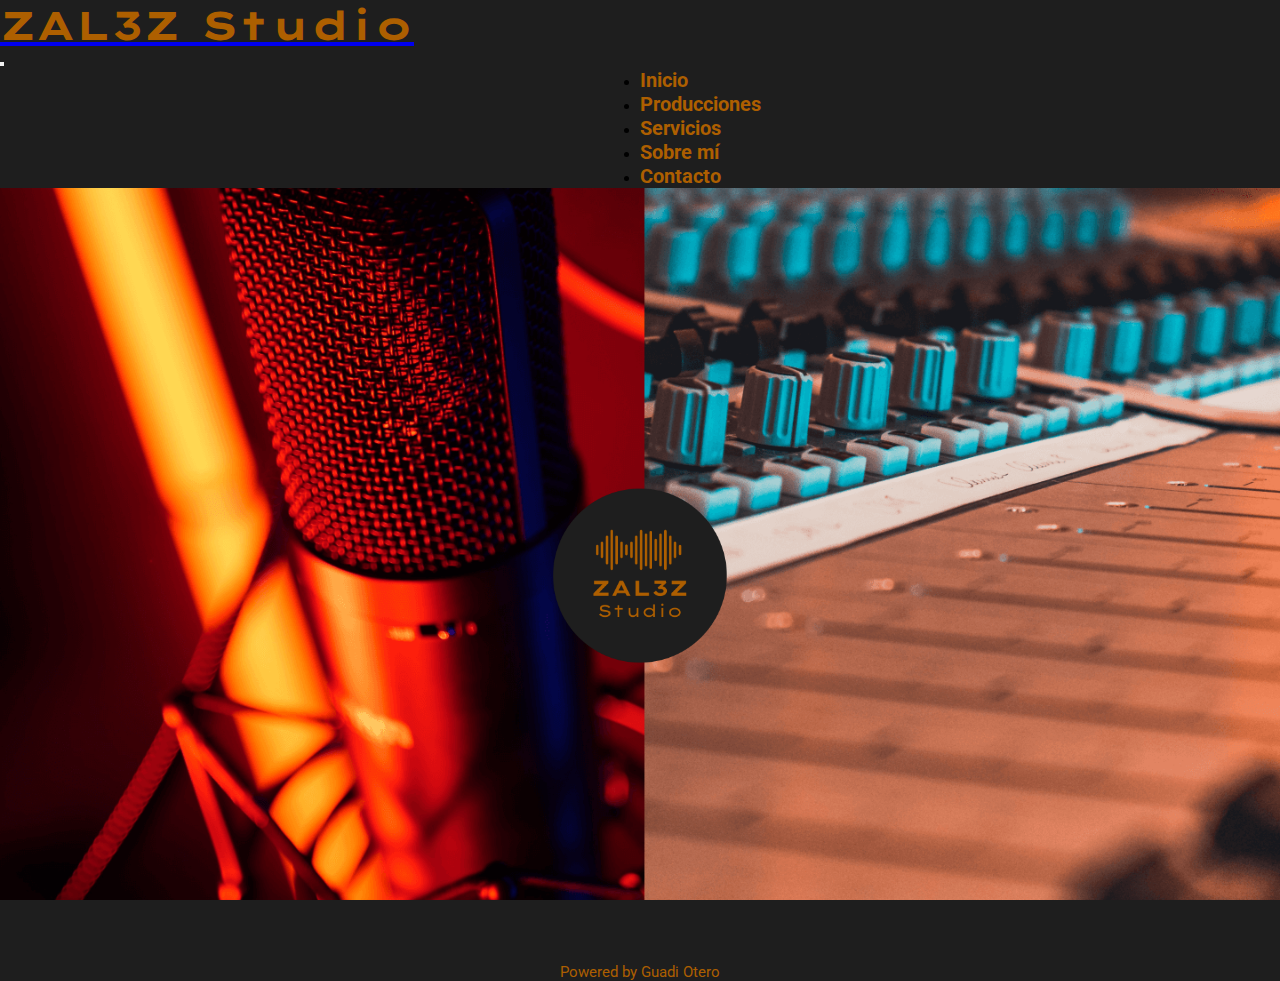
==== commit 0d7f1903: "SEO" ====
--- a/index.html
+++ b/index.html
@@ -4,6 +4,8 @@
     <meta charset="UTF-8">
     <meta http-equiv="X-UA-Compatible" content="IE=edge">
     <meta name="viewport" content="width=device-width, initial-scale=1.0">
+    <meta name="description" content="Somos un equipo de producción musical. Nos especializamos en RnB, hip hop, pop, música urbana, neo-soul y los generos de dance.">
+    <meta name="keywords" content="Beats, Producción, musical, Creación de beats, Producción hip hop, Trap, Música urbana, Estudio musical">
     <link href="https://cdn.jsdelivr.net/npm/bootstrap@5.2.2/dist/css/bootstrap.min.css" rel="stylesheet" integrity="sha384-Zenh87qX5JnK2Jl0vWa8Ck2rdkQ2Bzep5IDxbcnCeuOxjzrPF/et3URy9Bv1WTRi" crossorigin="anonymous">
     <link rel="preconnect" href="https://fonts.googleapis.com">
     <link rel="preconnect" href="https://fonts.gstatic.com" crossorigin>
--- a/css/style.css
+++ b/css/style.css
@@ -65,7 +65,7 @@
 #main_producciones {
   display: flex;
   flex-direction: column;
-  background-image: url(../img/mezcla.jpg);
+  background-image: url(../img/mezcla.png);
   background-size: cover;
   justify-content: center;
   align-items: center;
@@ -82,7 +82,7 @@
 
 /*SERVICIOS*/
 #servicios {
-  background-image: url(../img/micro.jpg);
+  background-image: url(../img/micro.png);
   background-size: cover;
   position: relative;
 }
@@ -134,7 +134,7 @@
 
 /*CONTACTO*/
 #main_contacto {
-  background-image: url(../img/mezcla.jpg);
+  background-image: url(../img/mezcla.png);
   background-size: cover;
   display: flex;
   justify-content: center;
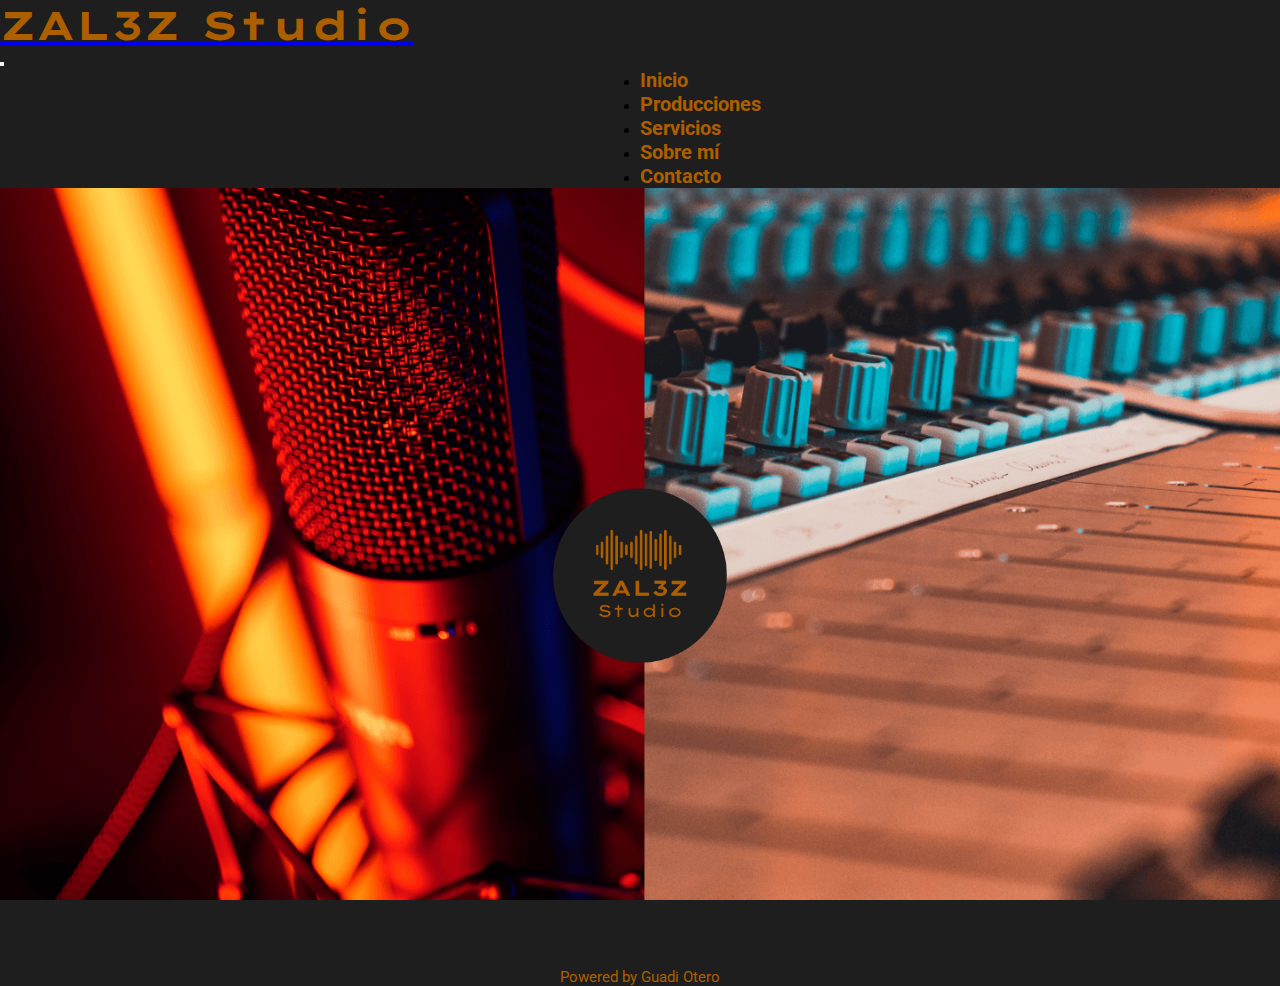
==== commit 1a207b40: "correcciones en html" ====
--- a/index.html
+++ b/index.html
@@ -50,9 +50,9 @@
       <img class="animate__animated animate__backInDown" src="./img/logo1.png" alt="" id="logoprincipal">
     </main>
 
-    <footer>
-        <p>Powered by Guadi Otero</p>
-    </footer>
+<footer>
+  <p>Powered by Guadi Otero</p>
+</footer>
     
 <script src="https://cdn.jsdelivr.net/npm/bootstrap@5.2.2/dist/js/bootstrap.bundle.min.js" integrity="sha384-OERcA2EqjJCMA+/3y+gxIOqMEjwtxJY7qPCqsdltbNJuaOe923+mo//f6V8Qbsw3" crossorigin="anonymous"></script>  
 </body>
--- a/css/style.css
+++ b/css/style.css
@@ -49,6 +49,7 @@
 }
 footer p {
   text-align: center;
+  margin-top: 5px;
   color: #ad5f00;
 }
 
@@ -108,7 +109,7 @@
   background-color: rgb(30, 30, 30);
   border-radius: 20px;
 }
-#servicios .cards_img {
+#servicios .cards__img {
   height: 50%;
   width: 80%;
   -o-object-fit: contain;
@@ -133,25 +134,25 @@
 }
 
 /*CONTACTO*/
-#main_contacto {
+#contacto__main {
   background-image: url(../img/mezcla.png);
   background-size: cover;
   display: flex;
   justify-content: center;
   align-items: center;
 }
-#main_contacto #page_contacto {
+#contacto__main #contacto__card {
   background-color: rgb(30, 30, 30);
   display: flex;
   justify-content: center;
   align-items: center;
   border-radius: 20px;
 }
-#main_contacto #formulario {
+#contacto__main #contacto__form {
   display: flex;
   flex-direction: column;
 }
-#main_contacto #datosdecontacto {
+#contacto__main #datosdecontacto {
   font-size: 20px;
   font-family: roboto;
   font-weight: 0;
@@ -161,56 +162,56 @@
   justify-content: center;
   padding-left: 50px;
 }
-#main_contacto .checkboxes {
+#contacto__main .checkbox {
   display: grid;
   grid-template-rows: 50px;
   grid-template-columns: 150px;
   grid-template-areas: "a1 a1" "a2 a3 " "a4 a5 " "a6 a7";
 }
-#main_contacto #checkbox_titulo {
+#contacto__main #checkbox__titulo {
   grid-area: a1;
 }
-#main_contacto #checkbox_beats {
+#contacto__main #checkbox__beats {
   grid-area: a2;
   margin-right: 10px;
 }
-#main_contacto #checkbox_grabacion {
+#contacto__main #checkbox__grabacion {
   grid-area: a3;
   margin-right: 10px;
 }
-#main_contacto #checkbox_produccion {
+#contacto__main #checkbox__produccion {
   grid-area: a4;
   margin-right: 10px;
 }
-#main_contacto #checkbox_mezcla {
+#contacto__main #checkbox__mezcla {
   grid-area: a5;
   margin-right: 10px;
 }
-#main_contacto #checkbox_videos {
+#contacto__main #checkbox__videos {
   grid-area: a6;
   margin-right: 10px;
 }
-#main_contacto #checkbox_clases {
+#contacto__main #checkbox__clases {
   grid-area: a7;
   margin-right: 10px;
 }
-#main_contacto label {
+#contacto__main label {
   font-size: 18px;
   font-family: roboto;
   font-weight: bold;
   color: #ad5f00;
   padding: 20px 0px 2px 0px;
 }
-#main_contacto legend {
+#contacto__main legend {
   font-size: 20px;
   font-family: roboto;
   font-weight: 0;
   color: #ad5f00;
 }
-#main_contacto input {
+#contacto__main input {
   height: 40px;
 }
-#main_contacto #boton {
+#contacto__main #boton {
   font-size: 15px;
   font-family: roboto;
   font-weight: bold;
@@ -223,11 +224,11 @@
   margin-top: 10px;
   align-self: flex-end;
 }
-#main_contacto #boton:hover {
+#contacto__main #boton:hover {
   background-color: #b67e39;
   border-color: #b67e39;
 }
-#main_contacto .checkbox_text {
+#contacto__main .checkbox_text {
   font-size: 15px;
   font-family: roboto;
   font-weight: 0;
@@ -235,16 +236,16 @@
   align-items: center;
   color: #ad5f00;
 }
-#main_contacto a {
+#contacto__main a {
   font-size: 18px;
   font-family: roboto;
   font-weight: bold;
   color: #ad5f00;
 }
-#main_contacto a:hover {
+#contacto__main a:hover {
   color: aliceblue;
 }
-#main_contacto p {
+#contacto__main p {
   font-size: 18px;
   font-family: roboto;
   font-weight: 0;
@@ -305,7 +306,7 @@
     height: 186px;
   }
   /*SOBRE MI*/
-  #sobremi_main {
+  #sobremi__main {
     height: 980px;
   }
   #sobremi {
@@ -314,38 +315,38 @@
     align-items: center;
     padding: 32px 16px 16px 16px;
   }
-  #sobremi_hijo {
+  #sobremi__hijo {
     padding: 0px 0px 0px 0px;
     justify-content: center;
   }
-  #sobremi_img {
+  #sobremi__img {
     width: 328px;
     height: auto;
   }
-  #sobremi_hijouno {
+  #sobremi__hijouno {
     width: 328px;
   }
   /*CONTACTO*/
-  #main_contacto {
+  #contacto__main {
     height: 950px;
   }
-  #main_contacto #page_contacto {
+  #contacto__main #contacto__card {
     width: 360px;
     height: 900px;
     flex-direction: column;
   }
-  #main_contacto #formulario {
+  #contacto__main #contacto__form {
     border-right: 0px;
     padding-right: 0px;
     border-bottom: 2px solid #AD5E00;
     padding-bottom: 25px;
     width: 328px;
   }
-  #main_contacto #datosdecontacto {
+  #contacto__main #datosdecontacto {
     padding-left: 0px;
     padding-top: 25px;
   }
-  #main_contacto textarea {
+  #contacto__main textarea {
     width: 328px;
     height: 150px;
     max-width: 328px;
@@ -373,7 +374,7 @@
   }
   /*PRODUCCIONES*/
   #main_producciones {
-    height: 700px;
+    height: 800px;
   }
   #main_producciones #producciones_contenido {
     height: 650px;
@@ -403,7 +404,7 @@
     height: 300px;
   }
   /*SOBRE MI*/
-  #sobremi_main {
+  #sobremi__main {
     height: 800px;
   }
   #sobremi {
@@ -414,45 +415,45 @@
   #sobremi p {
     font-size: 20px;
   }
-  #sobremi_hijo {
+  #sobremi__hijo {
     padding: 20px 20px 20px 20px;
   }
-  #sobremi_img {
+  #sobremi__img {
     width: 380px;
     height: auto;
   }
-  #sobremi_hijouno {
+  #sobremi__hijouno {
     width: 700px;
   }
   /*CONTACTO*/
-  #main_contacto {
-    height: 800px;
-  }
-  #main_contacto #page_contacto {
+  #contacto__main {
+    height: 800px;
+  }
+  #contacto__main #contacto__card {
     flex-direction: row;
     width: 1100px;
     height: 700px;
   }
-  #main_contacto #formulario {
+  #contacto__main #contacto__form {
     width: 400px;
     border-right: 2px solid #ad5f00;
     padding-right: 50px;
     border-bottom: 0;
     padding-bottom: 0;
   }
-  #main_contacto textarea {
+  #contacto__main textarea {
     width: 348px;
     height: 100px;
     max-width: 348px;
     max-height: 100px;
   }
-  #main_contacto #datosdecontacto {
+  #contacto__main #datosdecontacto {
     padding-left: 50px;
   }
-  #main_contacto a {
+  #contacto__main a {
     font-size: 20px;
   }
-  #main_contacto p {
+  #contacto__main p {
     font-size: 20px;
   }
 }
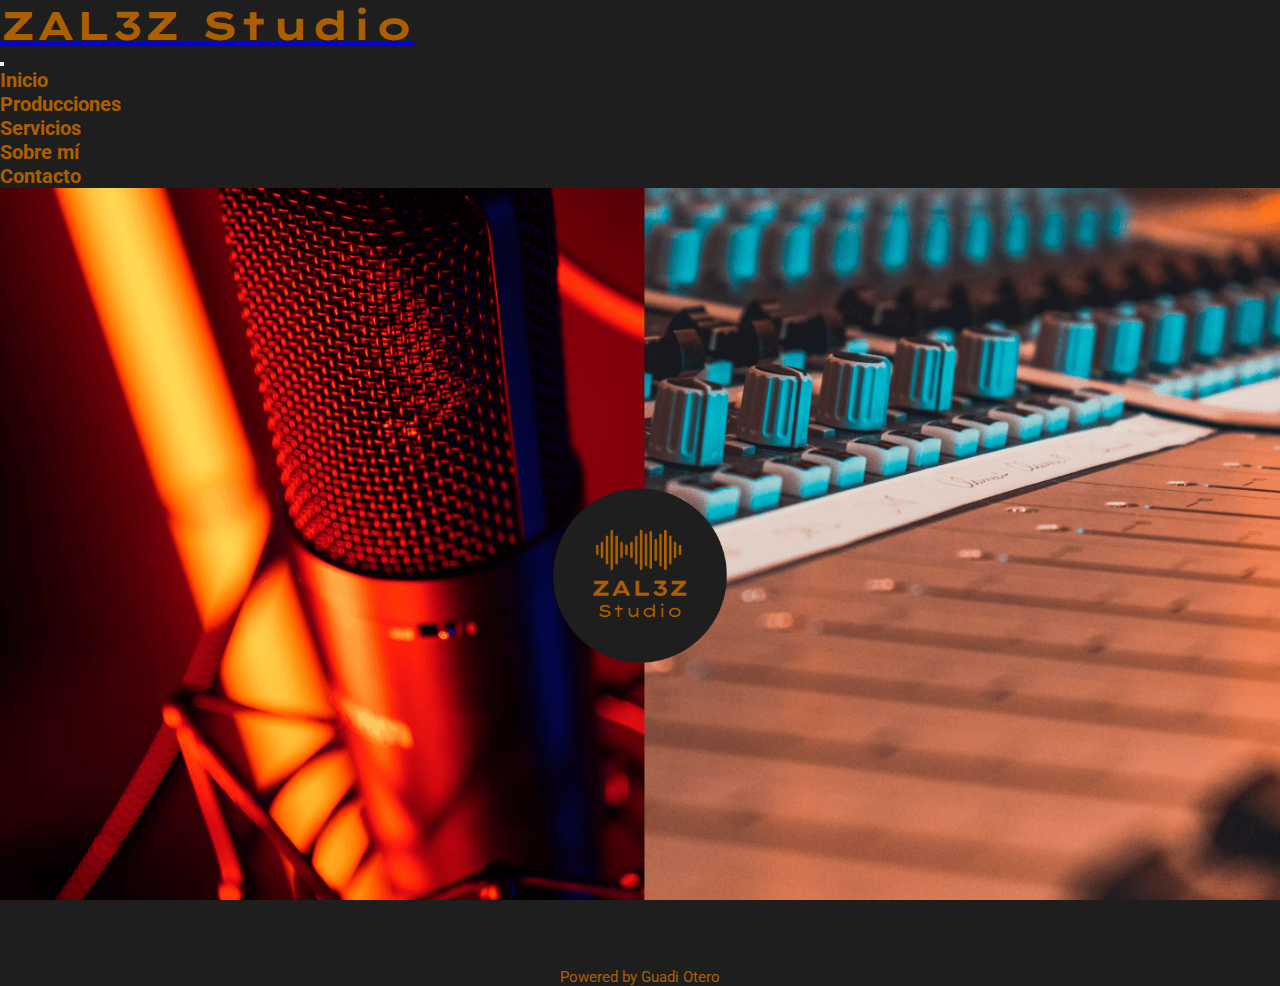
==== commit 7da760ee: "Correcciones de contenido" ====
--- a/index.html
+++ b/index.html
@@ -20,7 +20,7 @@
 
   <nav class="navbar navbar-expand-lg bg-dark">
     <div class="container-fluid">
-      <a class="navbar-brand" href="index.html"><h1>ZAL3Z Studio</h1></a>
+      <a class="navbar-brand" href="index.html"><h1 class="titulo_logo">ZAL3Z Studio</h1></a>
       <button class="navbar-toggler" type="button" data-bs-toggle="collapse" data-bs-target="#navbarSupportedContent" aria-controls="navbarSupportedContent" aria-expanded="false" aria-label="Toggle navigation">
         <span class="navbar-toggler-icon"></span>
       </button>
--- a/css/style.css
+++ b/css/style.css
@@ -4,11 +4,12 @@
 }
 
 /*INICIO*/
-nav h1 {
+.titulo_logo, #sobremi h3 {
   color: #ad5f00;
   text-align: left;
   font-family: lexend zetta;
 }
+
 nav .navbar-toggler-icon {
   background-image: url(../img/account-circle.png);
 }
@@ -54,7 +55,7 @@
 }
 
 /*PRODUCCIONES*/
-.titulo_canciones, #sobremi h3, #main_producciones h3 {
+.titulo_canciones, #main_producciones h3 {
   color: #ad5f00;
   font-size: 20px;
   font-family: roboto;
@@ -120,17 +121,26 @@
 }
 
 /*SOBRE MI*/
+#sobremi__main {
+  display: flex;
+  justify-content: center;
+}
+
 #sobremi {
   display: flex;
-}
-#sobremi h3 {
-  text-align: left;
 }
 #sobremi p {
   font-size: 15px;
   font-family: roboto;
   font-weight: 0;
   color: #ad5f00;
+}
+#sobremi li {
+  font-size: 15px;
+  font-family: roboto;
+  font-weight: 0;
+  color: #ad5f00;
+  list-style: none;
 }
 
 /*CONTACTO*/
@@ -256,10 +266,10 @@
 /* MOBILE */
 @media only screen and (min-width: 320px) {
   /*INICIO*/
-  nav h1 {
+  .titulo_logo, #sobremi h3 {
     font-size: 20px;
   }
-  .me-auto {
+  nav .me-auto {
     margin-left: 0%;
   }
   main {
@@ -307,7 +317,7 @@
   }
   /*SOBRE MI*/
   #sobremi__main {
-    height: 980px;
+    height: 1280px;
   }
   #sobremi {
     flex-direction: column;
@@ -356,6 +366,9 @@
 /* TABLET */
 @media only screen and (min-width: 768px) {
   /*INICIO*/
+  .titulo_logo, #sobremi h3 {
+    font-size: 30px;
+  }
   nav .nav-link {
     font-size: 20px;
   }
@@ -405,22 +418,29 @@
   }
   /*SOBRE MI*/
   #sobremi__main {
-    height: 800px;
+    height: 1300px;
   }
   #sobremi {
-    flex-direction: row;
+    width: 90%;
+    height: 90%;
+    flex-direction: column;
     justify-content: center;
-    padding: 100px 100px 100px 100px;
+  }
+  #sobremi h3 {
+    font-size: 20px;
   }
   #sobremi p {
-    font-size: 20px;
+    font-size: 18px;
+  }
+  #sobremi li {
+    font-size: 18px;
   }
   #sobremi__hijo {
     padding: 20px 20px 20px 20px;
   }
   #sobremi__img {
-    width: 380px;
-    height: auto;
+    width: auto;
+    height: 480px;
   }
   #sobremi__hijouno {
     width: 700px;
@@ -431,7 +451,7 @@
   }
   #contacto__main #contacto__card {
     flex-direction: row;
-    width: 1100px;
+    width: 1000px;
     height: 700px;
   }
   #contacto__main #contacto__form {
@@ -460,11 +480,8 @@
 /* DESKTOP */
 @media only screen and (min-width: 992px) {
   /*INICIO*/
-  nav h1 {
+  .titulo_logo, #sobremi h3 {
     font-size: 40px;
-  }
-  .me-auto {
-    margin-left: 50%;
   }
   /*PRODUCCIONES*/
   #main_producciones {
@@ -472,7 +489,7 @@
   }
   #main_producciones #producciones_contenido {
     height: 750px;
-    width: 1500px;
+    width: 90%;
   }
   #main_producciones #videos_realizados {
     justify-content: space-evenly;
@@ -486,4 +503,29 @@
     grid-template-rows: 380px 380px;
     grid-template-areas: "a1 a2 a3" "a4 a5 a6";
   }
+  /*SOBRE MI*/
+  #sobremi__main {
+    height: 900px;
+  }
+  #sobremi {
+    width: 90%;
+    height: 90%;
+    flex-direction: row;
+    justify-content: center;
+  }
+  #sobremi p {
+    font-size: 20px;
+    width: 700px;
+  }
+  #sobremi h3 {
+    font-size: 30px;
+  }
+  #sobremi__img {
+    width: auto;
+    height: 680px;
+  }
+  #sobremi__hijouno {
+    width: 700px;
+    height: 680px;
+  }
 }/*# sourceMappingURL=style.css.map */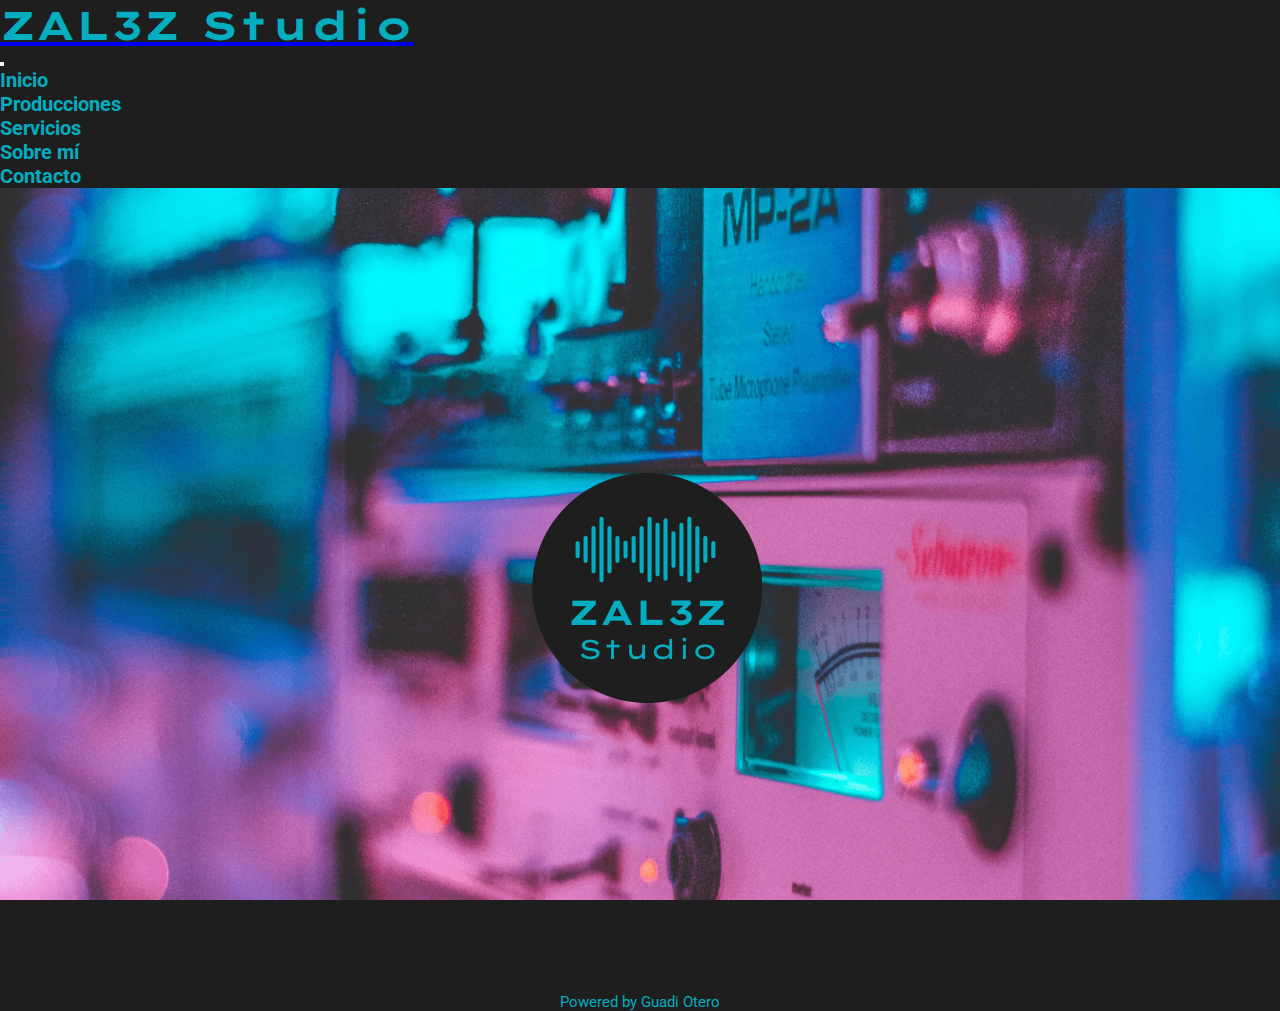
==== commit 5dd7c8e1: "modificaciones en el ícono" ====
--- a/index.html
+++ b/index.html
@@ -10,7 +10,7 @@
     <link rel="preconnect" href="https://fonts.googleapis.com">
     <link rel="preconnect" href="https://fonts.gstatic.com" crossorigin>
     <link href="https://fonts.googleapis.com/css2?family=Lexend+Zetta:wght@400;700&family=Roboto:wght@300&display=swap" rel="stylesheet">
-    <link rel="icon" href="img/icono.ico">
+    <link rel="icon" href="img/icono.png">
     <link rel="stylesheet" href="css/style.css">
     <link rel="stylesheet" href="https://cdnjs.cloudflare.com/ajax/libs/animate.css/4.1.1/animate.min.css"
   />
--- a/css/style.css
+++ b/css/style.css
@@ -5,7 +5,7 @@
 
 /*INICIO*/
 .titulo_logo, #sobremi h3 {
-  color: #ad5f00;
+  color: #04ADBF;
   text-align: left;
   font-family: lexend zetta;
 }
@@ -14,7 +14,7 @@
   background-image: url(../img/account-circle.png);
 }
 nav .navbar-toggler {
-  color: #ad5f00;
+  color: #04ADBF;
 }
 nav .nav-link:hover {
   color: azure;
@@ -23,7 +23,7 @@
   font-size: 18px;
   font-family: roboto;
   font-weight: bold;
-  color: #ad5f00;
+  color: #04ADBF;
   text-decoration: none;
 }
 
@@ -33,6 +33,7 @@
 
 main {
   background-color: rgb(30, 30, 30);
+  position: relative;
 }
 
 #menuprincipal {
@@ -51,12 +52,12 @@
 footer p {
   text-align: center;
   margin-top: 5px;
-  color: #ad5f00;
+  color: #04ADBF;
 }
 
 /*PRODUCCIONES*/
 .titulo_canciones, #main_producciones h3 {
-  color: #ad5f00;
+  color: #04ADBF;
   font-size: 20px;
   font-family: roboto;
   font-weight: bold;
@@ -67,7 +68,7 @@
 #main_producciones {
   display: flex;
   flex-direction: column;
-  background-image: url(../img/mezcla.png);
+  background-image: url(../img/fondomicro.png);
   background-size: cover;
   justify-content: center;
   align-items: center;
@@ -77,6 +78,7 @@
   flex-direction: column;
   background-color: rgb(30, 30, 30);
   border-radius: 20px;
+  box-shadow: 0px 5px 10px #000;
 }
 #main_producciones h3 {
   padding: 20px 0px 0px 0px;
@@ -84,7 +86,7 @@
 
 /*SERVICIOS*/
 #servicios {
-  background-image: url(../img/micro.png);
+  background-image: url(../img/mezcla.png);
   background-size: cover;
   position: relative;
 }
@@ -98,26 +100,52 @@
   font-size: 15px;
   font-family: roboto;
   font-weight: 0;
-  color: #ad5f00;
+  color: #04ADBF;
   text-align: center;
   padding: 0px 5px 20px 5px;
 }
 #servicios .cards {
+  position: relative;
+}
+#servicios .cards div {
+  position: absolute;
   display: flex;
   flex-direction: column;
   align-items: center;
   justify-content: space-evenly;
+  width: 100%;
+  height: 100%;
+  -webkit-backface-visibility: hidden;
+          backface-visibility: hidden;
+  overflow: hidden;
+  transition: 0.5s;
+}
+#servicios .cards .front {
   background-color: rgb(30, 30, 30);
   border-radius: 20px;
-}
-#servicios .cards__img {
-  height: 50%;
-  width: 80%;
-  -o-object-fit: contain;
-     object-fit: contain;
-}
-#servicios .cards:hover {
-  border: 2px solid #ad5f00;
+  transform: perspective(600px) rotateY(0deg);
+  box-shadow: 0px 5px 10px #000;
+}
+#servicios .cards .back {
+  background-color: #04ADBF;
+  border-radius: 20px;
+  transform: perspective(600px) rotateY(180deg);
+  box-shadow: 0px 5px 10px #000;
+}
+#servicios .cards .back p {
+  color: rgb(30, 30, 30);
+  margin: 24px 24px 24px 24px;
+  text-align: center;
+}
+#servicios .cards .back a {
+  color: rgb(30, 30, 30);
+  font-weight: bold;
+}
+#servicios .cards:hover .front {
+  transform: perspective(600px) rotateY(180deg);
+}
+#servicios .cards:hover .back {
+  transform: perspective(600px) rotateY(360deg);
 }
 
 /*SOBRE MI*/
@@ -133,19 +161,19 @@
   font-size: 15px;
   font-family: roboto;
   font-weight: 0;
-  color: #ad5f00;
+  color: #04ADBF;
 }
 #sobremi li {
   font-size: 15px;
   font-family: roboto;
   font-weight: 0;
-  color: #ad5f00;
+  color: #04ADBF;
   list-style: none;
 }
 
 /*CONTACTO*/
 #contacto__main {
-  background-image: url(../img/mezcla.png);
+  background-image: url(../img/fondodos.png);
   background-size: cover;
   display: flex;
   justify-content: center;
@@ -157,6 +185,7 @@
   justify-content: center;
   align-items: center;
   border-radius: 20px;
+  box-shadow: 0px 5px 10px #000;
 }
 #contacto__main #contacto__form {
   display: flex;
@@ -209,14 +238,14 @@
   font-size: 18px;
   font-family: roboto;
   font-weight: bold;
-  color: #ad5f00;
+  color: #04ADBF;
   padding: 20px 0px 2px 0px;
 }
 #contacto__main legend {
   font-size: 20px;
   font-family: roboto;
   font-weight: 0;
-  color: #ad5f00;
+  color: #04ADBF;
 }
 #contacto__main input {
   height: 40px;
@@ -227,16 +256,16 @@
   font-weight: bold;
   height: 36px;
   width: 80px;
-  background-color: #ad5f00;
+  background-color: #04ADBF;
   color: rgb(30, 30, 30);
-  border-color: #ad5f00;
+  border-color: #04ADBF;
   border-radius: 5px;
   margin-top: 10px;
   align-self: flex-end;
 }
 #contacto__main #boton:hover {
-  background-color: #b67e39;
-  border-color: #b67e39;
+  background-color: #08e6ff;
+  border-color: #08e6ff;
 }
 #contacto__main .checkbox_text {
   font-size: 15px;
@@ -244,13 +273,13 @@
   font-weight: 0;
   display: flex;
   align-items: center;
-  color: #ad5f00;
+  color: #04ADBF;
 }
 #contacto__main a {
   font-size: 18px;
   font-family: roboto;
   font-weight: bold;
-  color: #ad5f00;
+  color: #04ADBF;
 }
 #contacto__main a:hover {
   color: aliceblue;
@@ -259,7 +288,7 @@
   font-size: 18px;
   font-family: roboto;
   font-weight: 0;
-  color: #ad5f00;
+  color: #04ADBF;
   margin: 0px;
 }
 
@@ -312,8 +341,14 @@
     grid-template-rows: 230px 230px 230px;
   }
   #servicios .cards {
-    width: 160px;
-    height: 186px;
+    width: 210px;
+    height: 200px;
+  }
+  #servicios .cards .back p {
+    font-size: 12px;
+  }
+  #servicios .cards .back a {
+    font-size: 12px;
   }
   /*SOBRE MI*/
   #sobremi__main {
@@ -348,7 +383,7 @@
   #contacto__main #contacto__form {
     border-right: 0px;
     padding-right: 0px;
-    border-bottom: 2px solid #AD5E00;
+    border-bottom: 2px solid #04ADBF;
     padding-bottom: 25px;
     width: 328px;
   }
@@ -373,8 +408,7 @@
     font-size: 20px;
   }
   main {
-    height: 775px;
-    position: relative;
+    height: 800px;
   }
   #logoprincipal {
     width: 50%;
@@ -416,6 +450,17 @@
     width: 300px;
     height: 300px;
   }
+  #servicios .cards .back p {
+    font-size: 16px;
+  }
+  #servicios .cards .back a {
+    font-size: 16px;
+  }
+  #servicios h4 {
+    font-size: 20px;
+    font-family: roboto;
+    font-weight: bold;
+  }
   /*SOBRE MI*/
   #sobremi__main {
     height: 1300px;
@@ -456,7 +501,7 @@
   }
   #contacto__main #contacto__form {
     width: 400px;
-    border-right: 2px solid #ad5f00;
+    border-right: 2px solid #04ADBF;
     padding-right: 50px;
     border-bottom: 0;
     padding-bottom: 0;
@@ -495,6 +540,10 @@
     justify-content: space-evenly;
     align-items: center;
   }
+  #main_producciones .videos_prod {
+    width: 399px;
+    height: 225px;
+  }
   /*SERVICIOS*/
   #servicios {
     height: 800px;
